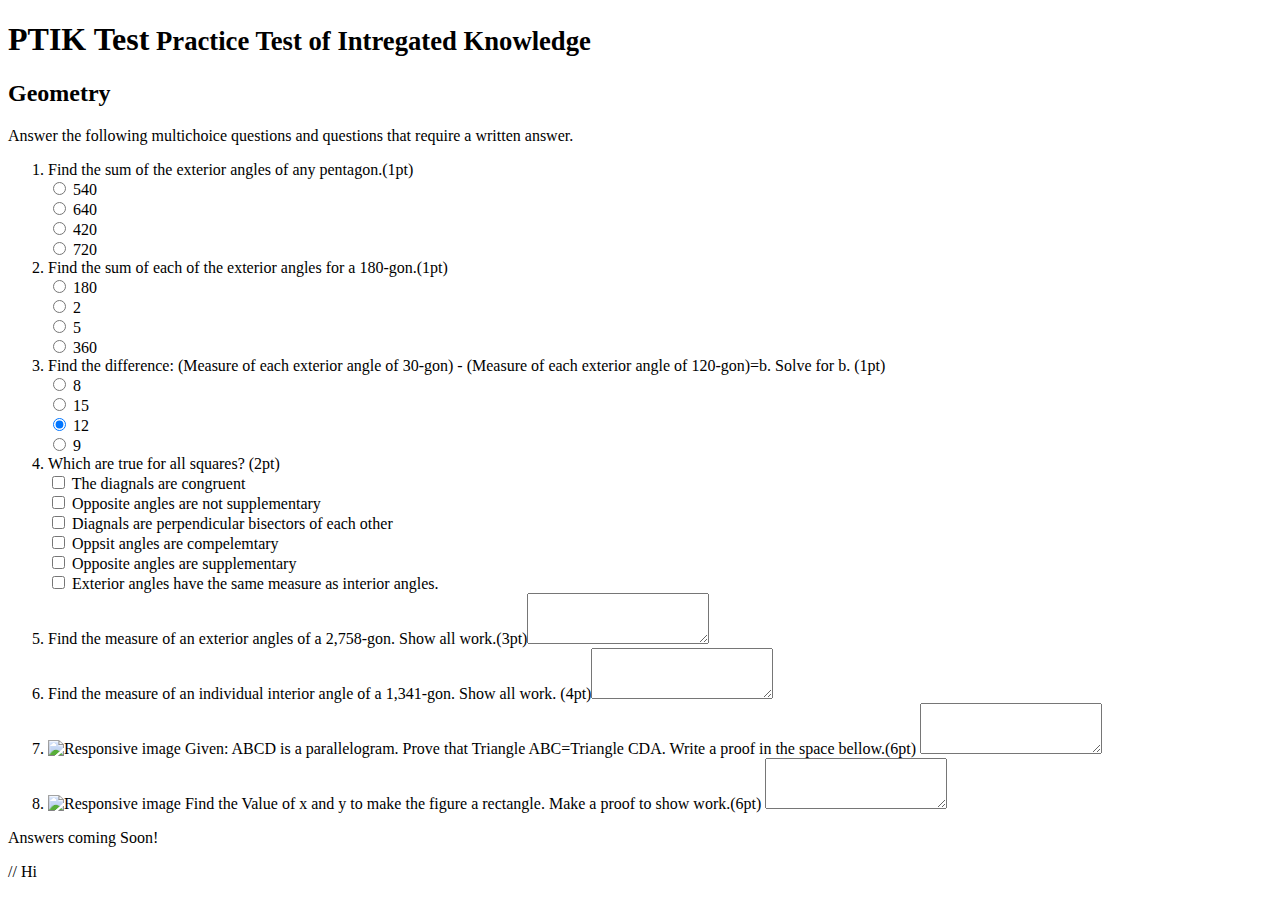
==== index1.html @ 64421b2a "Test" ====
<!DOCTYPE html>
<html>
<head>
<title>PTIK Test</title>
</head>
<body>
<div class = "container">
<h1>PTIK Test<small> Practice Test of Intregated Knowledge</small></h1>
</div>

<div class = "container">
<h2>Geometry</h2>
</div>

<div class = "container">
<p>
Answer the following multichoice questions and questions that require a written answer.
</p>
<ol>
  <li> 
  Find the sum of the exterior angles of any pentagon.(1pt) <div class="radio">
  <label>
    <input type="radio" name="optionsRadios" id="optionsRadios1" value="option1" checked>
    540
  </label>
</div>
<div class="radio">
  <label>
    <input type="radio" name="optionsRadios" id="optionsRadios2" value="option2">
    640
  </label>
  <div class="radio">
  <label>
    <input type="radio" name="optionsRadios" id="optionsRadios1" value="option1" checked>
    420
  </label>
</div>
<div class="radio">
  <label>
    <input type="radio" name="optionsRadios" id="optionsRadios2" value="option2">
    720
  </label>
  </li>
  <li>
    Find the sum of each of the exterior angles for a 180-gon.(1pt) <div class="radio">
  <label>
    <input type="radio" name="optionsRadios" id="optionsRadios3" value="option1" checked>
    180
  </label>
</div>
<div class="radio">
  <label>
    <input type="radio" name="optionsRadios" id="optionsRadios4" value="option2">
    2
  </label><div class="radio">
  <label>
    <input type="radio" name="optionsRadios" id="optionsRadios3" value="option1" checked>
   5
  </label>
</div>
<div class="radio">
  <label>
    <input type="radio" name="optionsRadios" id="optionsRadios4" value="option2">
    360
  </label>
  </li>
  <li>
    Find the difference: (Measure of each exterior angle of 30-gon) - (Measure of each exterior angle of 120-gon)=b. Solve for b. (1pt) <div class="radio">
  <label>
    <input type="radio" name="optionsRadios" id="optionsRadios5" value="option1" checked>
    8
  </label>
</div>
<div class="radio">
  <label>
    <input type="radio" name="optionsRadios" id="optionsRadios6" value="option2">
    15
  </label><div class="radio">
  <label>
    <input type="radio" name="optionsRadios" id="optionsRadios5" value="option1" checked>
    12
  </label>
</div>
<div class="radio">
  <label>
    <input type="radio" name="optionsRadios" id="optionsRadios6" value="option2">
    9
  </label>
  </li>
  <li>
    Which are true for all squares? (2pt) <div class="checkbox">
  <label>
    <input type="checkbox" value="">
    The diagnals are congruent
  </label><div class="checkbox">
  <label>
    <input type="checkbox" value="">
    Opposite angles are not supplementary
  </label><div class="checkbox">
  <label>
    <input type="checkbox" value="">
    Diagnals are perpendicular bisectors of each other
  </label><div class="checkbox">
  <label>
    <input type="checkbox" value="">
    Oppsit angles are compelemtary
  </label><div class="checkbox">
  <label>
    <input type="checkbox" value="">
    Opposite angles are supplementary
  </label><div class="checkbox">
  <label>
    <input type="checkbox" value="">
    Exterior angles have the same measure as interior angles.
  </label>
    </li>
    
  <li>
    Find the measure of an exterior angles of a 2,758-gon. Show all work.(3pt)<textarea class="form-control" rows="3"></textarea>
  </li>
  <li>
    Find the measure of an individual interior angle of a 1,341-gon. Show all work. (4pt)<textarea class="form-control" rows="3"></textarea>
  </li>
  <li>
    <img src="https://www.freemathhelp.com/images/lessons/parogram6.gif" class="img-responsive" alt="Responsive image"> Given: ABCD is a parallelogram. Prove that Triangle ABC=Triangle CDA. Write a proof in the space bellow.(6pt) <textarea class="form-control" rows="3"></textarea>
  </li>
  <li> <img src="http://image.tutorvista.com/content/feed/u826/rect.PNG" class="img-responsive" alt="Responsive image">
    Find the Value of x and y to make the figure a rectangle. Make a proof to show work.(6pt) <textarea class="form-control" rows="3"></textarea>
  </li>
  </ol>
  <p>
  Answers coming Soon!
  </p>
</div> // Hi
</body>
</html>
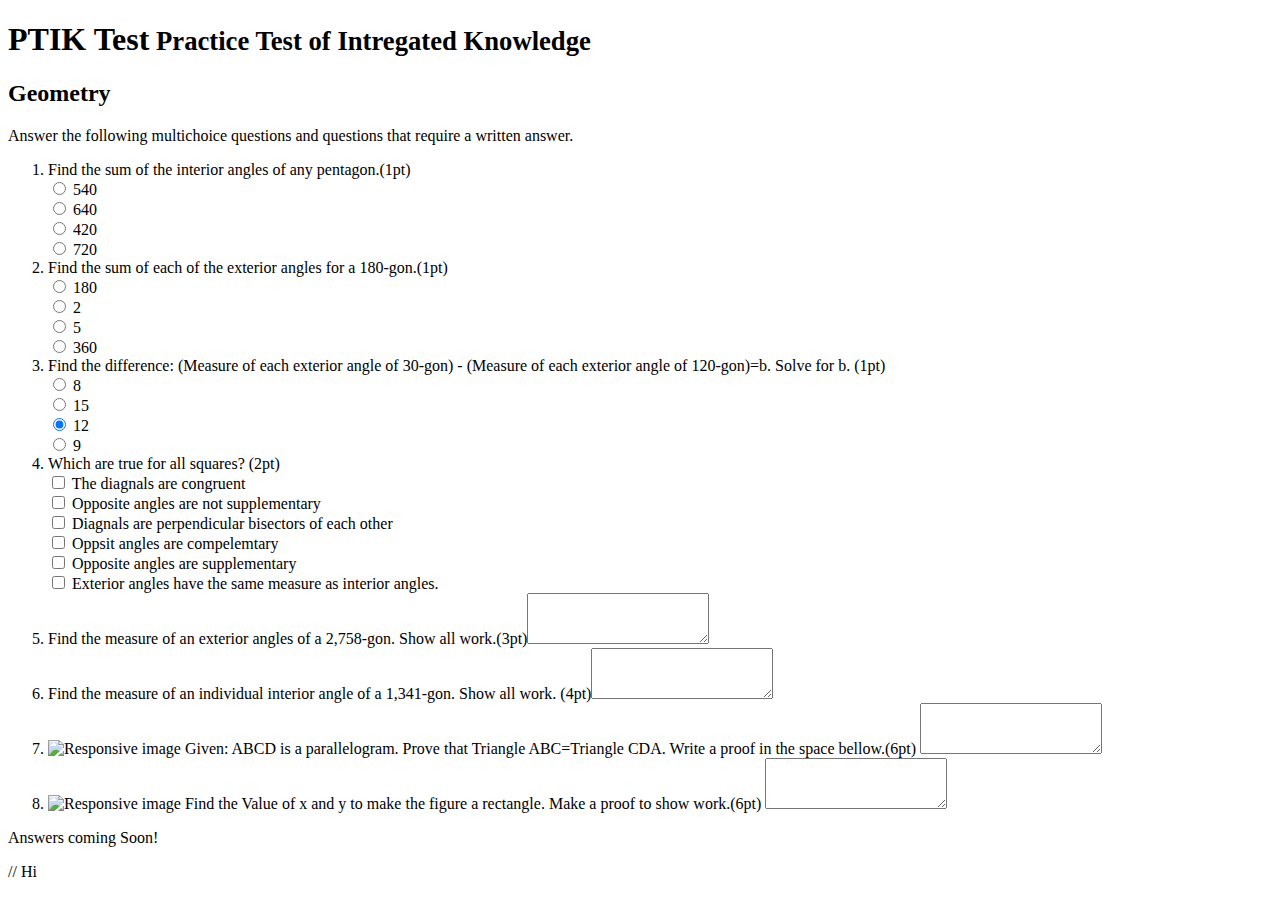
==== commit 00ad32db: "New Test" ====
--- a/index1.html
+++ b/index1.html
@@ -1,7 +1,7 @@
 <!DOCTYPE html>
 <html>
 <head>
-<title>PTIK Test</title>
+<title>New Practice Test</title>
 </head>
 <body>
 <div class = "container">
@@ -18,7 +18,7 @@
 </p>
 <ol>
   <li> 
-  Find the sum of the exterior angles of any pentagon.(1pt) <div class="radio">
+  Find the sum of the interior angles of any pentagon.(1pt) <div class="radio">
   <label>
     <input type="radio" name="optionsRadios" id="optionsRadios1" value="option1" checked>
     540
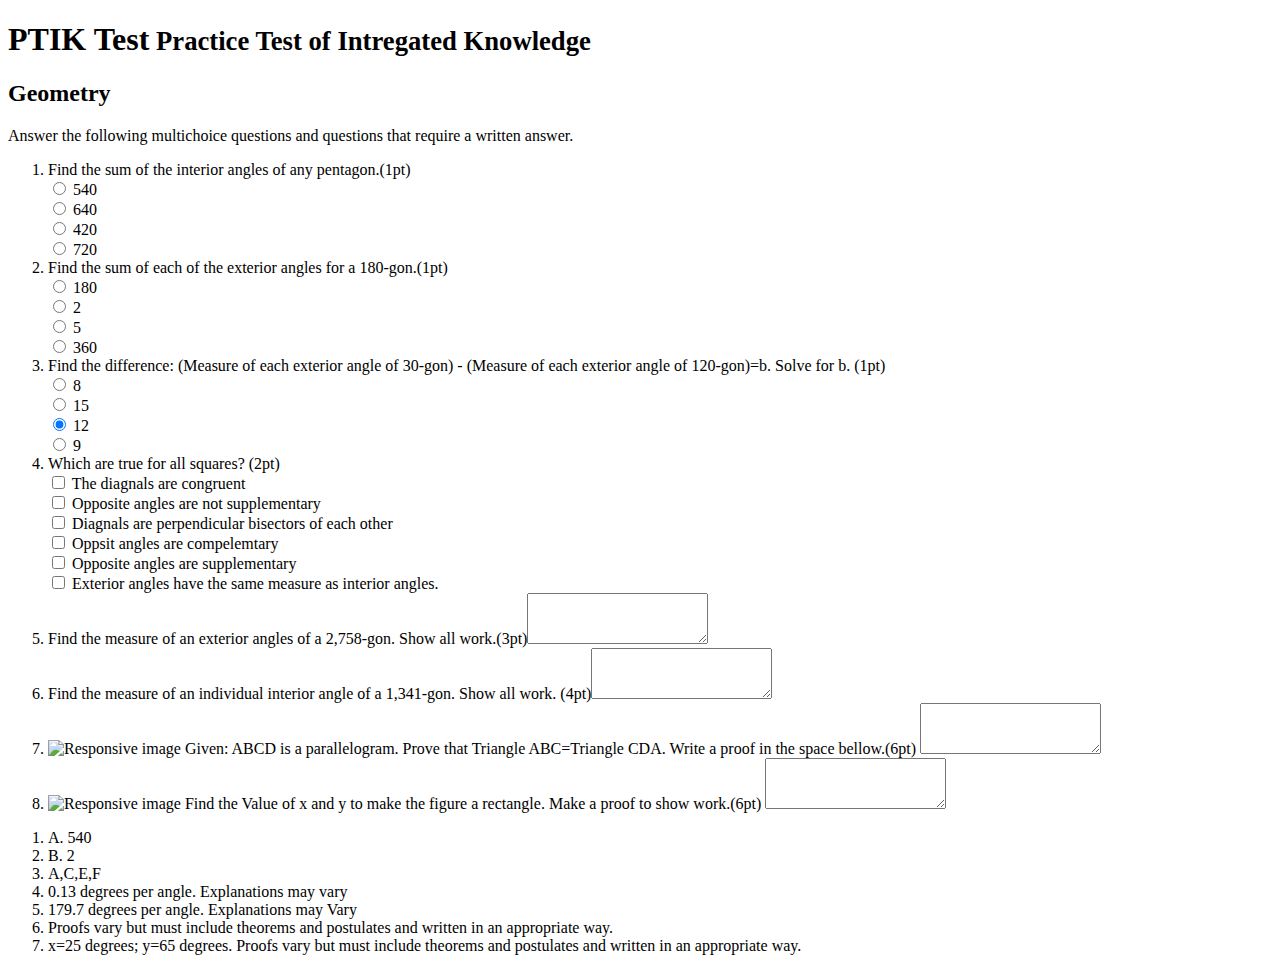
==== commit bc09f1ae: "Test of Geometry" ====
--- a/index1.html
+++ b/index1.html
@@ -1,5 +1,5 @@
 <!DOCTYPE html>
-<html>
+<html lang="en">
 <head>
 <title>New Practice Test</title>
 </head>
@@ -128,9 +128,18 @@
     Find the Value of x and y to make the figure a rectangle. Make a proof to show work.(6pt) <textarea class="form-control" rows="3"></textarea>
   </li>
   </ol>
-  <p>
-  Answers coming Soon!
-  </p>
-</div> // Hi
+  <div class = "container">
+
+  <ol>
+  	<li> A. 540</li>
+  	<li> B. 2 </li>
+  	<li> A,C,E,F </li>
+  	<li> 0.13 degrees per angle. Explanations may vary </li>
+  	<li> 179.7 degrees per angle. Explanations may Vary </li>
+  	<li> Proofs vary but must include theorems and postulates and written in an appropriate way. </li>
+  	<li> x=25 degrees; y=65 degrees. Proofs vary but must include theorems and postulates and written in an appropriate way. </li>
+  </ol>
+  </div>
+</div> 
 </body>
 </html>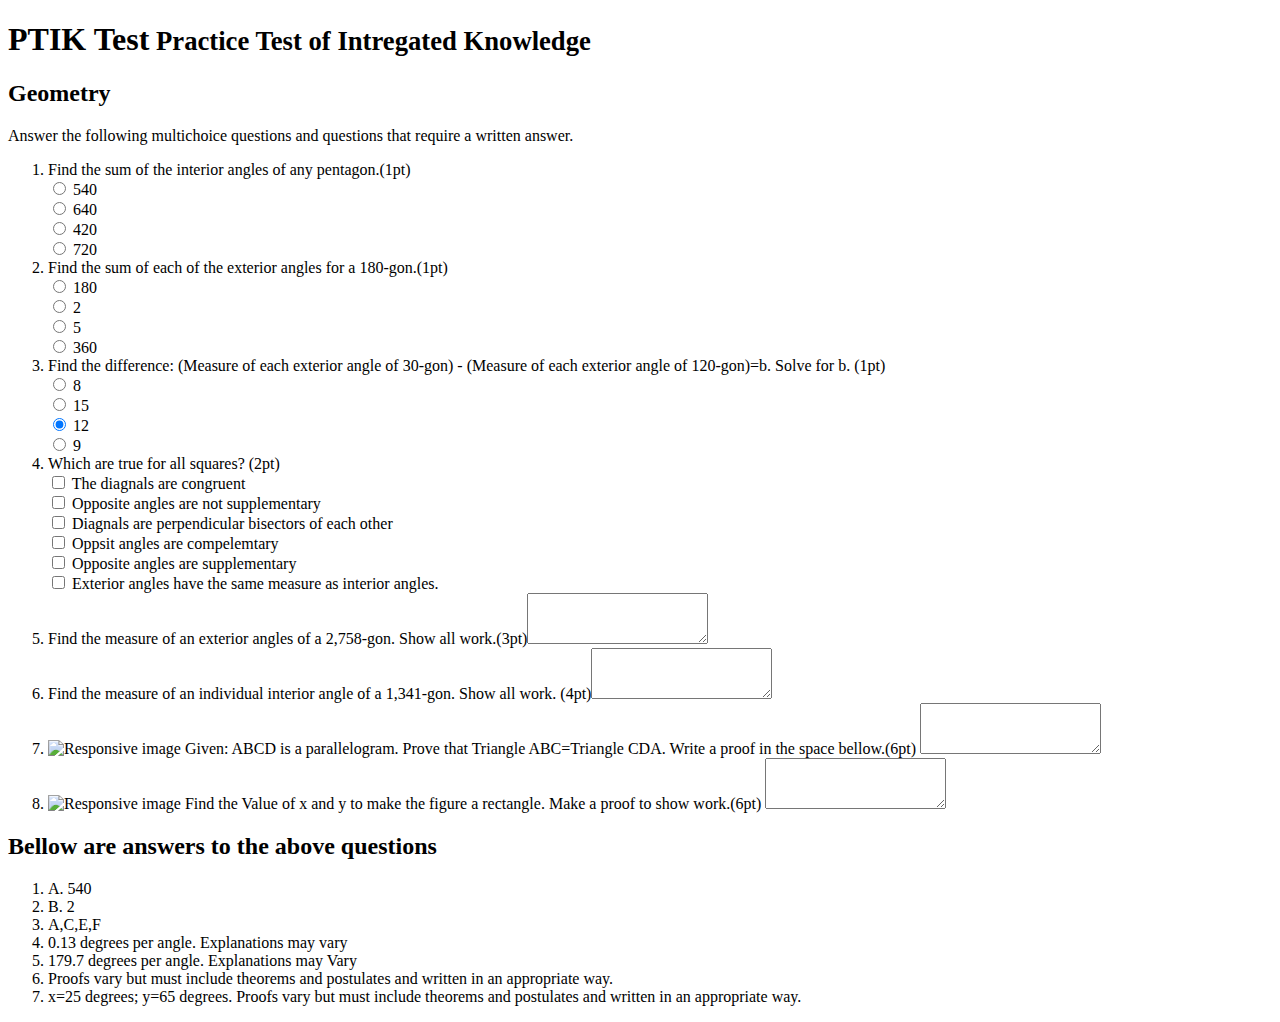
==== commit 9a53507f: "Test Alteration" ====
--- a/index1.html
+++ b/index1.html
@@ -129,7 +129,7 @@
   </li>
   </ol>
   <div class = "container">
-
+  <h2> Bellow are answers to the above questions </h2>
   <ol>
   	<li> A. 540</li>
   	<li> B. 2 </li>
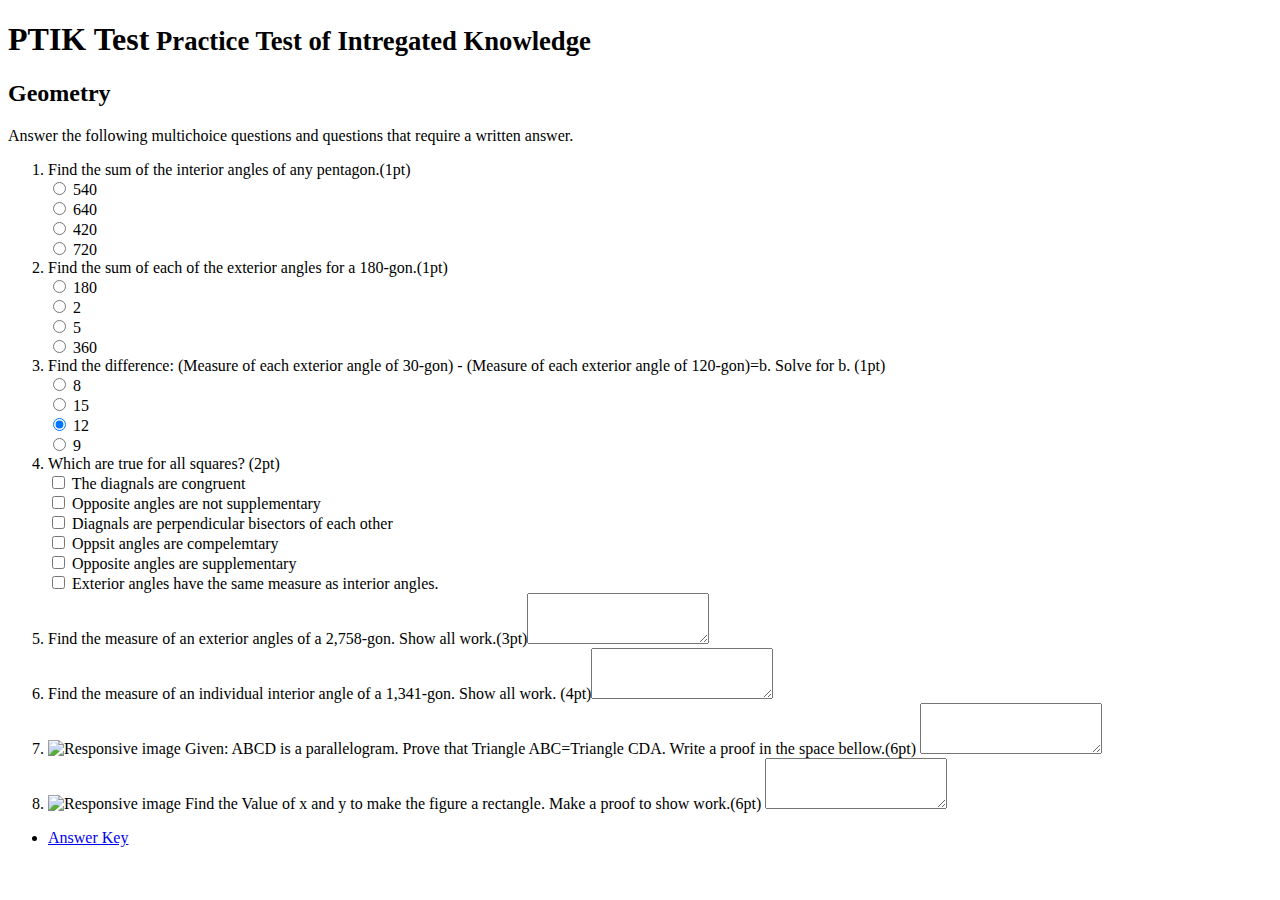
==== commit 0f7e4ca3: "Practice Test and Aswer Key" ====
--- a/index1.html
+++ b/index1.html
@@ -1,5 +1,5 @@
 <!DOCTYPE html>
-<html lang="en">
+<html lang="en"> 
 <head>
 <title>New Practice Test</title>
 </head>
@@ -128,18 +128,9 @@
     Find the Value of x and y to make the figure a rectangle. Make a proof to show work.(6pt) <textarea class="form-control" rows="3"></textarea>
   </li>
   </ol>
-  <div class = "container">
-  <h2> Bellow are answers to the above questions </h2>
-  <ol>
-  	<li> A. 540</li>
-  	<li> B. 2 </li>
-  	<li> A,C,E,F </li>
-  	<li> 0.13 degrees per angle. Explanations may vary </li>
-  	<li> 179.7 degrees per angle. Explanations may Vary </li>
-  	<li> Proofs vary but must include theorems and postulates and written in an appropriate way. </li>
-  	<li> x=25 degrees; y=65 degrees. Proofs vary but must include theorems and postulates and written in an appropriate way. </li>
-  </ol>
-  </div>
+    <ul class = "nav nav-tabs">
+    <li role="presentation" class="active"> <a href="file:///C:/Users/MyPC/Desktop/Lord-Coder1.github.io/index1Answer.html"> Answer Key </a></li>
+    </ul>
 </div> 
 </body>
 </html>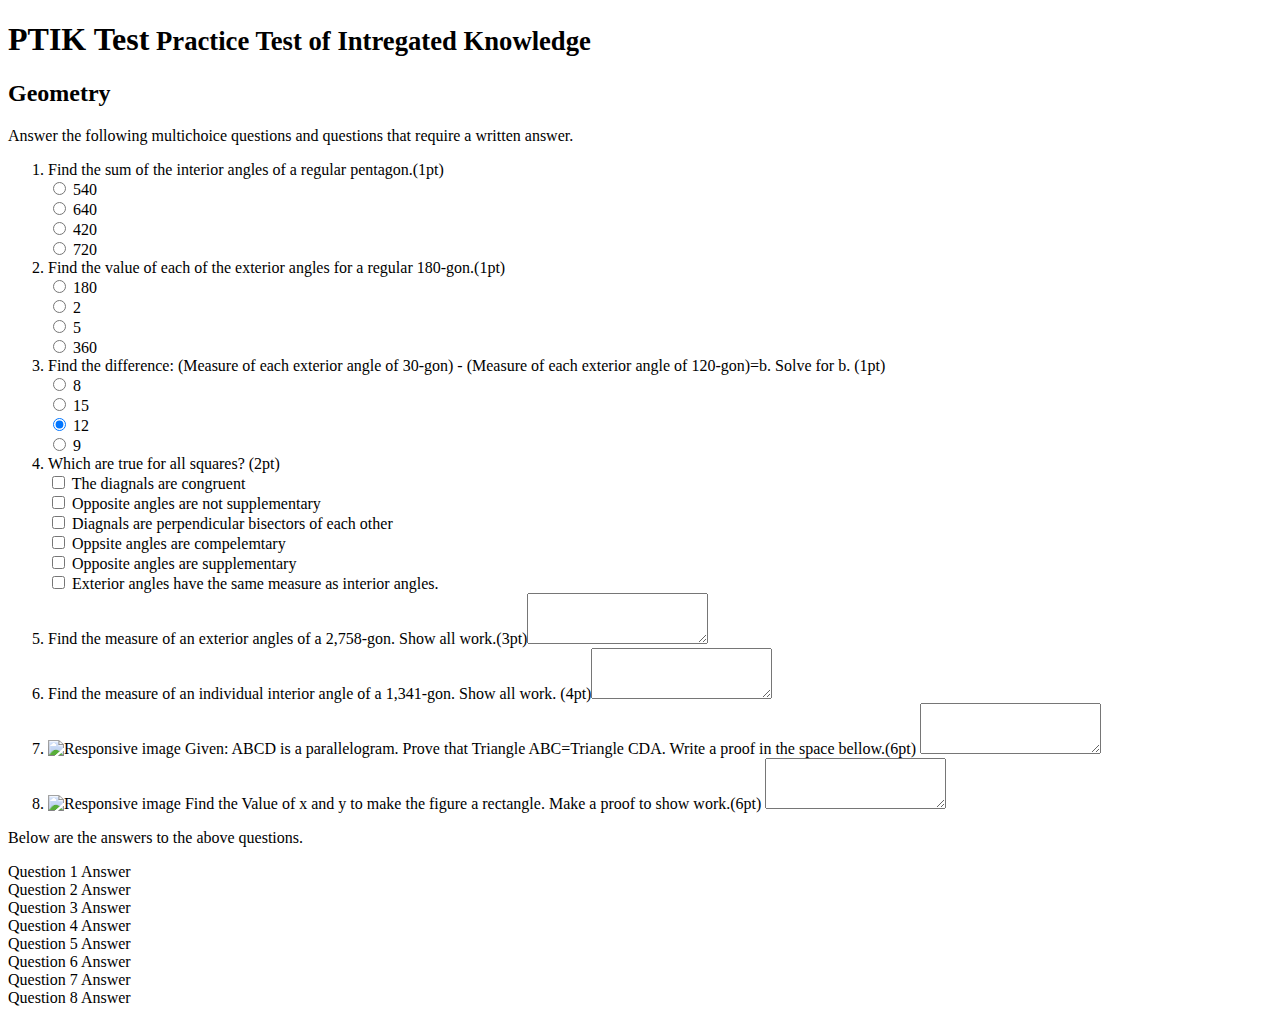
==== commit c49dc44f: "Test For Proper Understandign of 8th Grade Geometry" ====
--- a/index1.html
+++ b/index1.html
@@ -18,7 +18,7 @@
 </p>
 <ol>
   <li> 
-  Find the sum of the interior angles of any pentagon.(1pt) <div class="radio">
+  Find the sum of the interior angles of a regular pentagon.(1pt) <div class="radio">
   <label>
     <input type="radio" name="optionsRadios" id="optionsRadios1" value="option1" checked>
     540
@@ -42,7 +42,7 @@
   </label>
   </li>
   <li>
-    Find the sum of each of the exterior angles for a 180-gon.(1pt) <div class="radio">
+    Find the value of each of the exterior angles for a regular 180-gon.(1pt) <div class="radio">
   <label>
     <input type="radio" name="optionsRadios" id="optionsRadios3" value="option1" checked>
     180
@@ -103,7 +103,7 @@
   </label><div class="checkbox">
   <label>
     <input type="checkbox" value="">
-    Oppsit angles are compelemtary
+    Oppsite angles are compelemtary
   </label><div class="checkbox">
   <label>
     <input type="checkbox" value="">
@@ -128,9 +128,19 @@
     Find the Value of x and y to make the figure a rectangle. Make a proof to show work.(6pt) <textarea class="form-control" rows="3"></textarea>
   </li>
   </ol>
-    <ul class = "nav nav-tabs">
-    <li role="presentation" class="active"> <a href="file:///C:/Users/MyPC/Desktop/Lord-Coder1.github.io/index1Answer.html"> Answer Key </a></li>
-    </ul>
 </div> 
+ <div class="container">
+ <p>
+Below are the answers to the above questions.
+ </p>
+<div id="myButton" onclick="alert('A. 540');"> Question 1 Answer</div>
+<div id="myButton2" onclick="alert('B. 2');"> Question 2 Answer </div>
+<div id="myButton3" onclick="alert('D. 9')";> Question 3 Answer </div>
+<div id="myButton4" onclick="alert('A,C,E,F')";> Question 4 Answer </div>
+<div id="myButton5" onclick="alert('0.13 degrees per angle. Explanations may vary')";> Question 5 Answer </div>
+<div id="myButton6" onclick="alert ('179.7 degrees per angle. Explanations may Vary')";> Question 6 Answer </div>
+<div id="myButton7" onclick="alert('Proofs vary but must include theorems and postulates and written in an appropriate way.')";> Question 7 Answer</div>
+<div id="myButton8" onclick="alert('x=25 degrees; y=65 degrees. Proofs vary but must include theorems and postulates and written in an appropriate way.')";> Question 8 Answer </div>
+ </div>
 </body>
 </html>